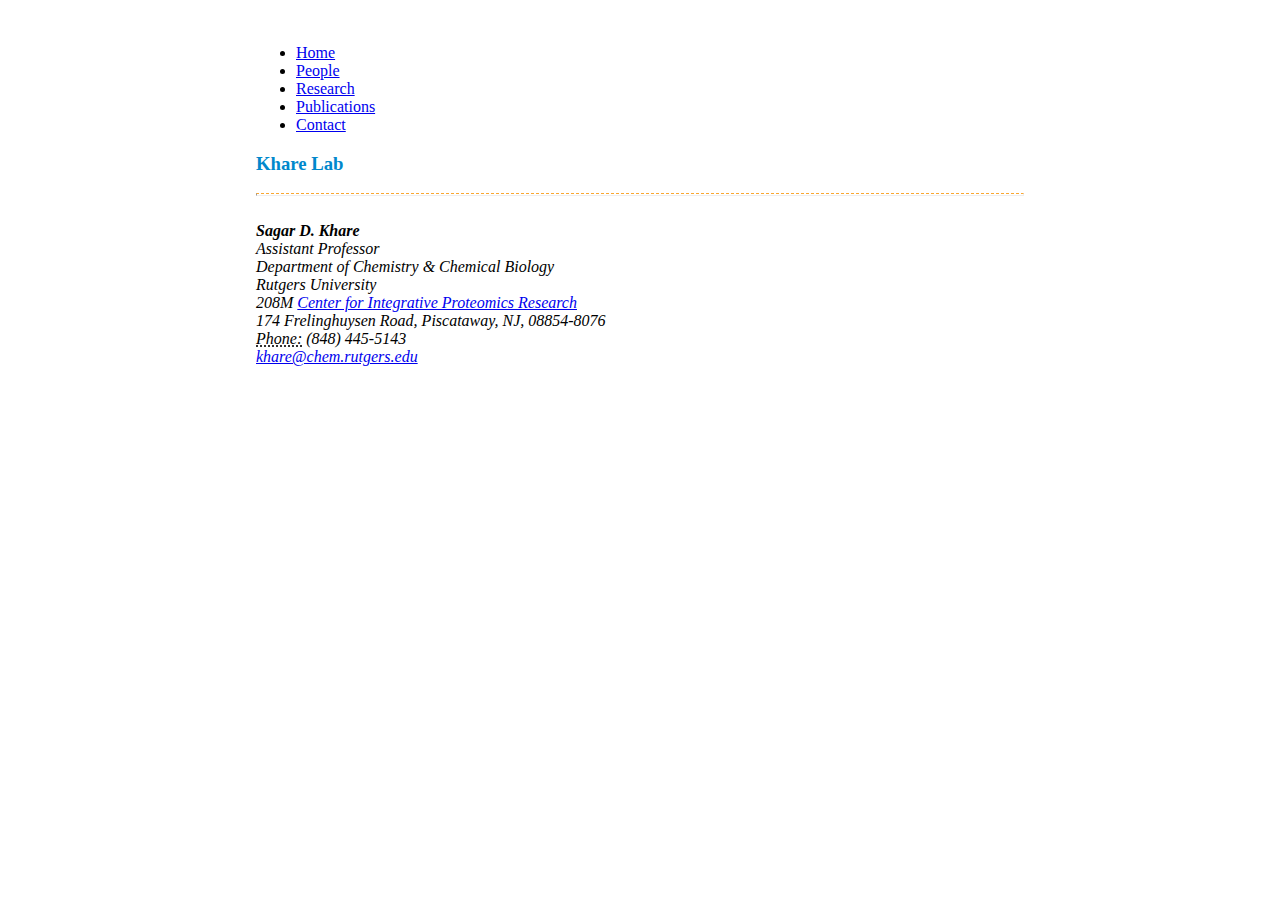
==== contact.html @ 34b4f9d1 "fully copy, ready for publish" ====
<!DOCTYPE html>

<html lang="en"><head><meta http-equiv="Content-Type" content="text/html; charset=UTF-8">
    <meta charset="utf-8">
    <title>pacer pcr</title>
    <meta name="viewport" content="width=device-width, initial-scale=1.0">
    <meta name="description" content="a cheap and easily constructable open source thermocycler">
    <meta name="author" content="kenny">

    <link href="http://twitter.github.io/bootstrap/assets/css/bootstrap.css" rel="stylesheet">
    <link href="http://twitter.github.io/bootstrap/assets/css/bootstrap-responsive.css" rel="stylesheet">
    <link rel="stylesheet" href="font-awesome.min.css">

    <!-- HTML5 shim, for IE6-8 support of HTML5 elements -->
    <!--[if lt IE 9]>
      <script src="../assets/js/html5shiv.js"></script>
    <![endif]-->

    <style>
      .blue { color: #0088cc }
      .btn-warning { text-shadow: 0 0 0 }
      .accordion-group { border: 1px solid #faa732 }
      .accordion-inner { border-top: 1px solid #faa732 }
      /* Custom container */
      .container {
        margin: 0 auto;
        max-width: 768px;
      }
      body {  padding-top: 20px; 
              padding-bottom: 40px; }
      hr {  border-top: 1px dashed #faa732;
            color: #fff;
            background-color: #fff;
            height: 1px; }
    </style>

    <link rel="shortcut icon" href="images/favicon.ico">
  </head>

  <body>

    <div class="container">

      <div class="masthead">
        <ul class="nav nav-pills pull-right">
          <li><a href="index.html">Home</a></li>
          <li><a href="people.html">People</a></li>
          <li><a href="research.html">Research</a></li>
          <li><a href="publications.html">Publications</a></li>
          <li class="active"><a href="contact.html">Contact</a></li>
        </ul>
        <h3 class="blue">Khare Lab</h3>
      </div>

      <hr>

      <div class="row">
        <div class="span4 offset2">
          <br />

          <address>
            <strong>Sagar D. Khare</strong><br>
            Assistant Professor<br>
            Department of Chemistry & Chemical Biology<br>
            Rutgers University<br>
            208M <a href="http://rumaps.rutgers.edu/?id=C828411">Center for Integrative Proteomics Research</a><br>
            174 Frelinghuysen Road, Piscataway, NJ, 08854-8076<br>
            <abbr title="Office">Phone:</abbr> (848) 445-5143<br>
            <a href="mailto:khare@chem.rutgers.edu">khare@chem.rutgers.edu</a>
          </address>
        </div>
      </div>

      <br />

    </div> <!-- /container -->

    
    <script src="http://twitter.github.io/bootstrap/assets/js/jquery.js"></script>
    <script src="http://twitter.github.io/bootstrap/assets/js/bootstrap-transition.js"></script>
    <script src="http://twitter.github.io/bootstrap/assets/js/bootstrap-alert.js"></script>
    <script src="http://twitter.github.io/bootstrap/assets/js/bootstrap-modal.js"></script>
    <script src="http://twitter.github.io/bootstrap/assets/js/bootstrap-dropdown.js"></script>
    <script src="http://twitter.github.io/bootstrap/assets/js/bootstrap-scrollspy.js"></script>
    <script src="http://twitter.github.io/bootstrap/assets/js/bootstrap-tab.js"></script>
    <script src="http://twitter.github.io/bootstrap/assets/js/bootstrap-tooltip.js"></script>
    <script src="http://twitter.github.io/bootstrap/assets/js/bootstrap-popover.js"></script>
    <script src="http://twitter.github.io/bootstrap/assets/js/bootstrap-button.js"></script>
    <script src="http://twitter.github.io/bootstrap/assets/js/bootstrap-collapse.js"></script>
    <script src="http://twitter.github.io/bootstrap/assets/js/bootstrap-carousel.js"></script>
    <script src="http://twitter.github.io/bootstrap/assets/js/bootstrap-typeahead.js"></script>

  

</body></html>
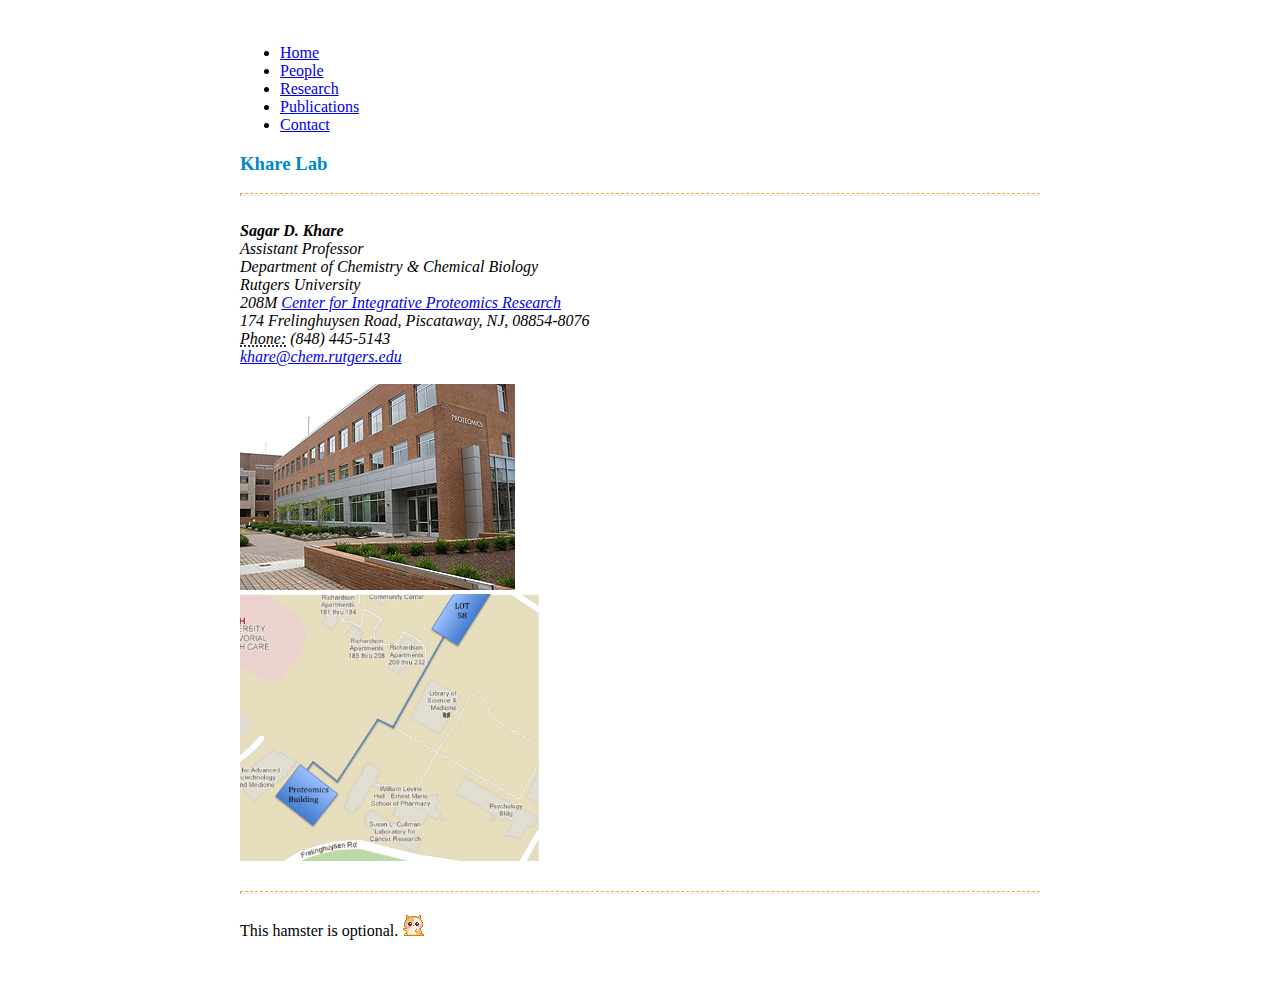
==== commit aebf1083: "lab members put into two columns (tables), building pictures added to contact page" ====
--- a/contact.html
+++ b/contact.html
@@ -25,7 +25,7 @@
       /* Custom container */
       .container {
         margin: 0 auto;
-        max-width: 768px;
+        max-width: 800px;
       }
       body {  padding-top: 20px; 
               padding-bottom: 40px; }
@@ -35,7 +35,7 @@
             height: 1px; }
     </style>
 
-    <link rel="shortcut icon" href="images/favicon.ico">
+    <link rel="shortcut icon" href="hamey.gif">
   </head>
 
   <body>
@@ -60,19 +60,36 @@
           <br />
 
           <address>
-            <strong>Sagar D. Khare</strong><br>
-            Assistant Professor<br>
-            Department of Chemistry & Chemical Biology<br>
-            Rutgers University<br>
-            208M <a href="http://rumaps.rutgers.edu/?id=C828411">Center for Integrative Proteomics Research</a><br>
-            174 Frelinghuysen Road, Piscataway, NJ, 08854-8076<br>
-            <abbr title="Office">Phone:</abbr> (848) 445-5143<br>
+            <strong>Sagar D. Khare</strong><br />
+            Assistant Professor<br />
+            Department of Chemistry & Chemical Biology<br />
+            Rutgers University<br />
+            208M <a href="http://rumaps.rutgers.edu/?id=C828411">Center for Integrative Proteomics Research</a><br />
+            174 Frelinghuysen Road, Piscataway, NJ, 08854-8076<br />
+            <abbr title="Office">Phone:</abbr> (848) 445-5143<br />
             <a href="mailto:khare@chem.rutgers.edu">khare@chem.rutgers.edu</a>
           </address>
         </div>
       </div>
 
       <br />
+
+      <div class="row">
+        <div class="span3 offset1">
+          <img class="img-rounded" src="cipr-front-door.jpg">
+        </div>
+        <div class="span4">
+          <a href="proteomics-map.jpg"><img class="img-polaroid" src="proteomics-map.jpg" width="300"></a>
+        </div>
+      </div>
+
+      <br />
+
+      <hr>
+
+      <footer>
+        <p> This hamster is optional.  <img src="hamey.gif"></p>
+      </footer>
 
     </div> <!-- /container -->
 
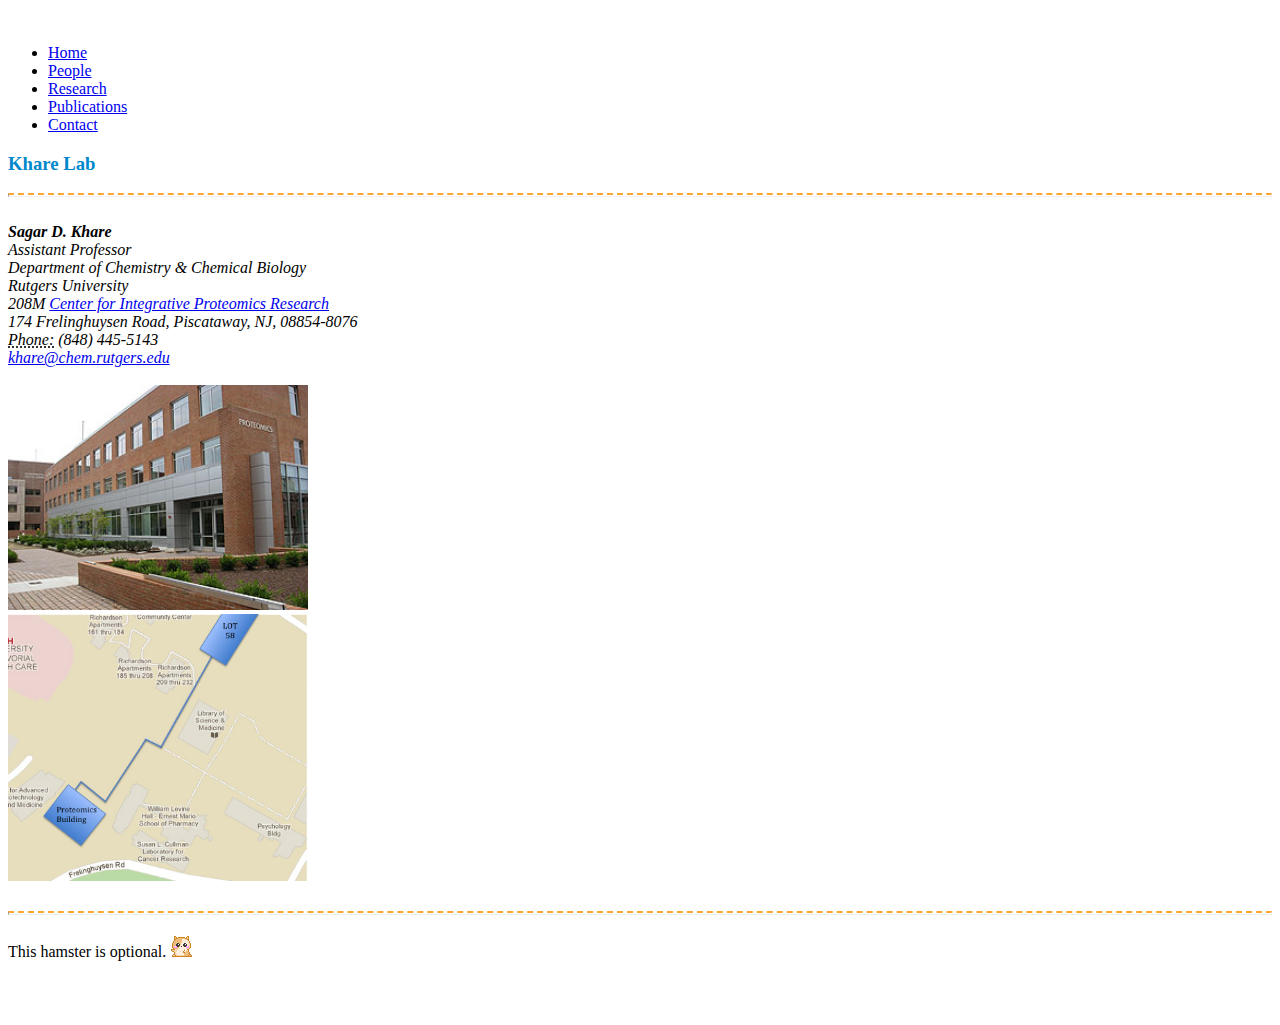
==== commit 2f900b32: "added pictures, returned container max size to bootstrap default" ====
--- a/contact.html
+++ b/contact.html
@@ -3,10 +3,10 @@
 
 <html lang="en"><head><meta http-equiv="Content-Type" content="text/html; charset=UTF-8">
     <meta charset="utf-8">
-    <title>pacer pcr</title>
+    <title>Khare Lab - Contact</title>
     <meta name="viewport" content="width=device-width, initial-scale=1.0">
-    <meta name="description" content="a cheap and easily constructable open source thermocycler">
-    <meta name="author" content="kenny">
+    <meta name="description" content="Sagar Khare's research lab at Rutgers University">
+    <meta name="author" content="">
 
     <link href="http://twitter.github.io/bootstrap/assets/css/bootstrap.css" rel="stylesheet">
     <link href="http://twitter.github.io/bootstrap/assets/css/bootstrap-responsive.css" rel="stylesheet">
@@ -22,14 +22,9 @@
       .btn-warning { text-shadow: 0 0 0 }
       .accordion-group { border: 1px solid #faa732 }
       .accordion-inner { border-top: 1px solid #faa732 }
-      /* Custom container */
-      .container {
-        margin: 0 auto;
-        max-width: 800px;
-      }
       body {  padding-top: 20px; 
               padding-bottom: 40px; }
-      hr {  border-top: 1px dashed #faa732;
+      hr {  border-top: 2px dashed #faa732;
             color: #fff;
             background-color: #fff;
             height: 1px; }
@@ -56,7 +51,7 @@
       <hr>
 
       <div class="row">
-        <div class="span4 offset2">
+        <div class="span6 offset3">
           <br />
 
           <address>
@@ -75,8 +70,8 @@
       <br />
 
       <div class="row">
-        <div class="span3 offset1">
-          <img class="img-rounded" src="cipr-front-door.jpg">
+        <div class="span4 offset2">
+          <img class="img-rounded" src="cipr-front-door.jpg" width="300">
         </div>
         <div class="span4">
           <a href="proteomics-map.jpg"><img class="img-polaroid" src="proteomics-map.jpg" width="300"></a>
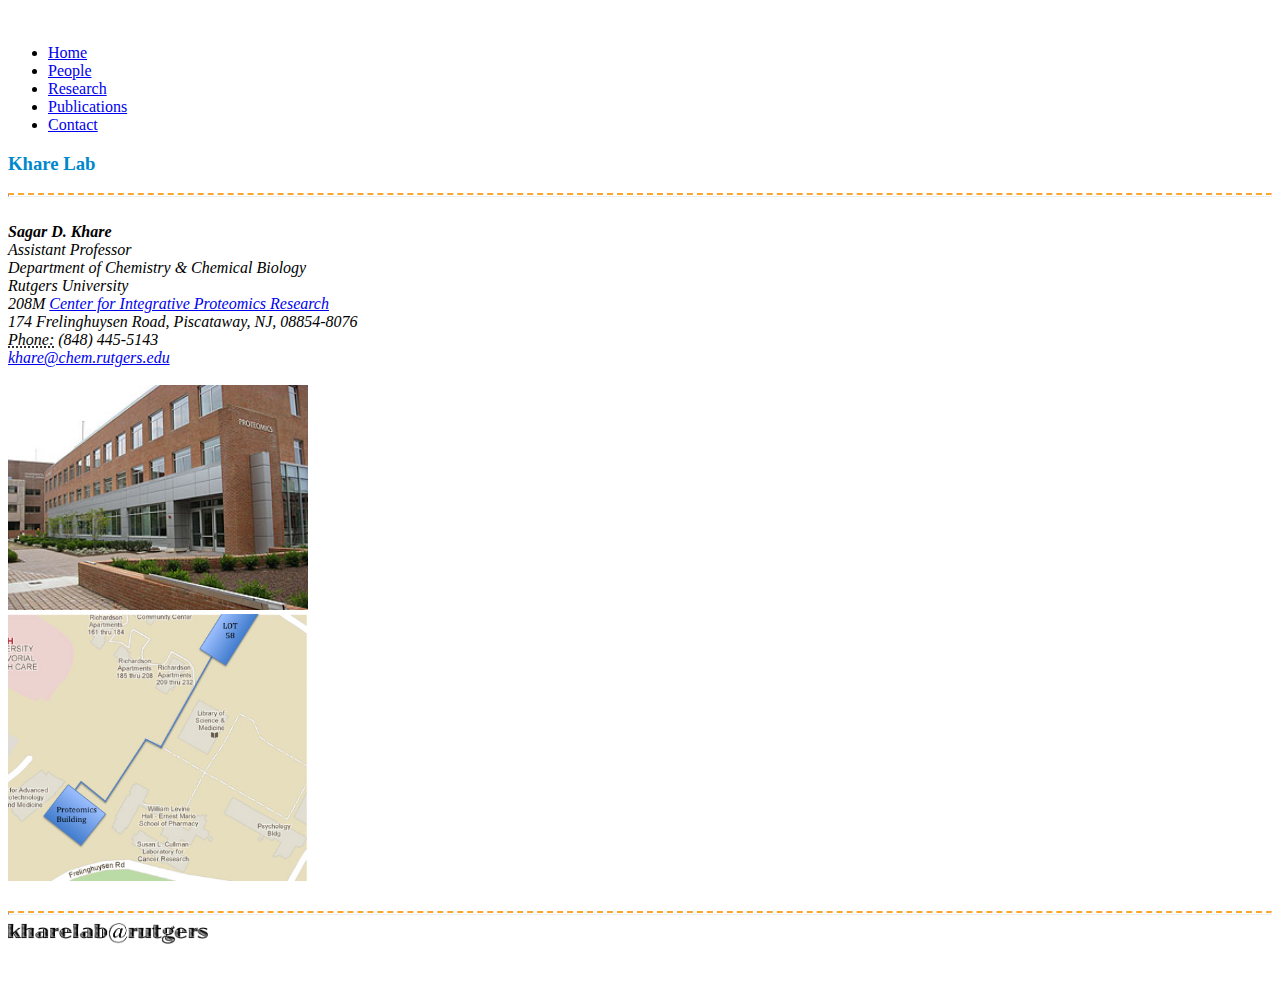
==== commit a63e260b: "new main photo, added fahad, email png now in footer" ====
--- a/contact.html
+++ b/contact.html
@@ -83,7 +83,7 @@
       <hr>
 
       <footer>
-        <p> This hamster is optional.  <img src="hamey.gif"></p>
+        <img src="email.png" width="200">
       </footer>
 
     </div> <!-- /container -->
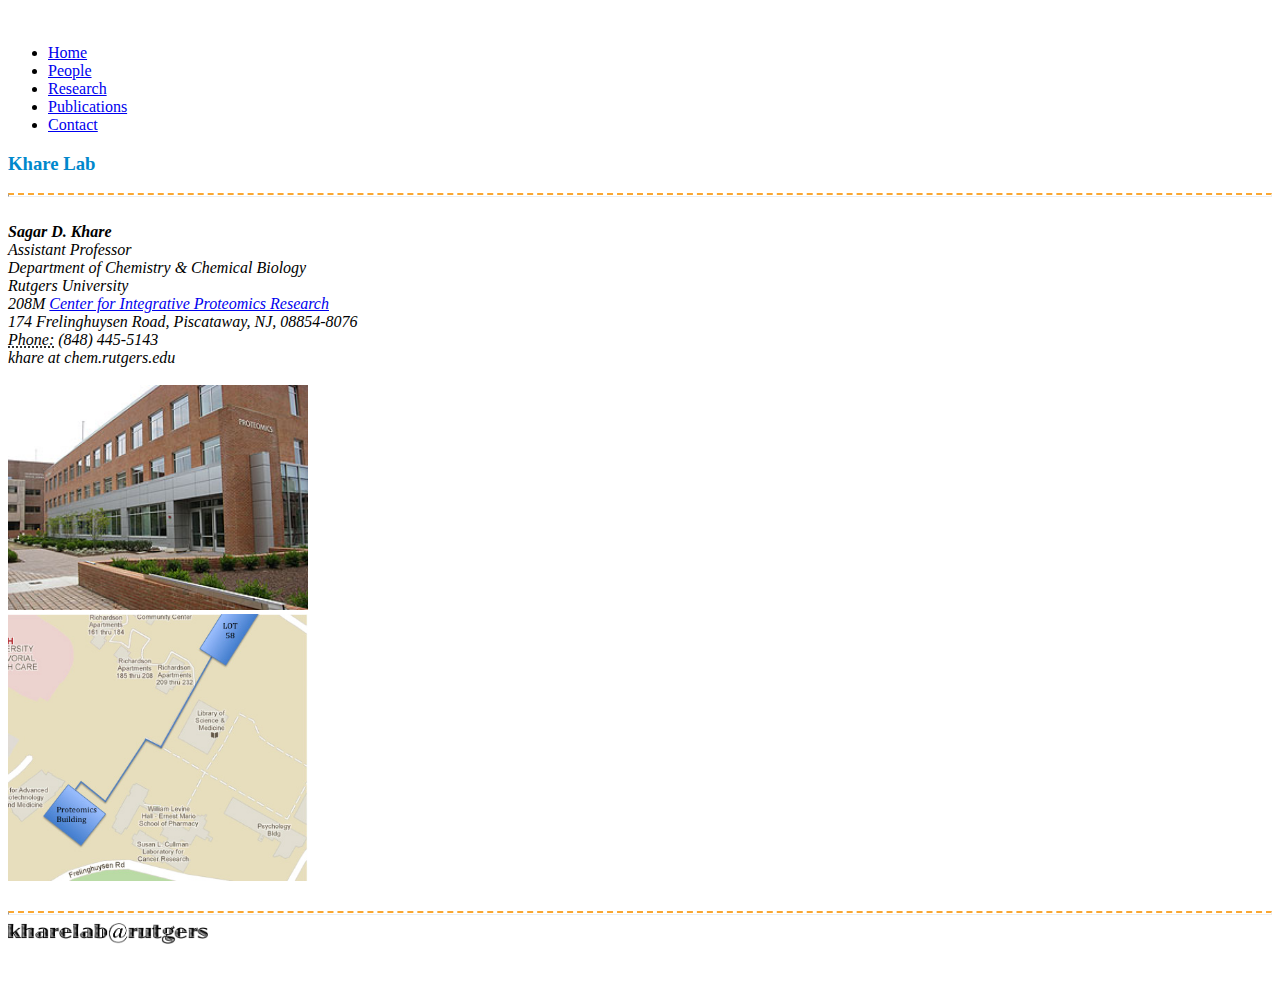
==== commit 3ec5ca91: "contact page email fix" ====
--- a/contact.html
+++ b/contact.html
@@ -62,7 +62,7 @@
             208M <a href="http://rumaps.rutgers.edu/?id=C828411">Center for Integrative Proteomics Research</a><br />
             174 Frelinghuysen Road, Piscataway, NJ, 08854-8076<br />
             <abbr title="Office">Phone:</abbr> (848) 445-5143<br />
-            <a href="mailto:khare@chem.rutgers.edu">khare@chem.rutgers.edu</a>
+            khare at chem.rutgers.edu
           </address>
         </div>
       </div>
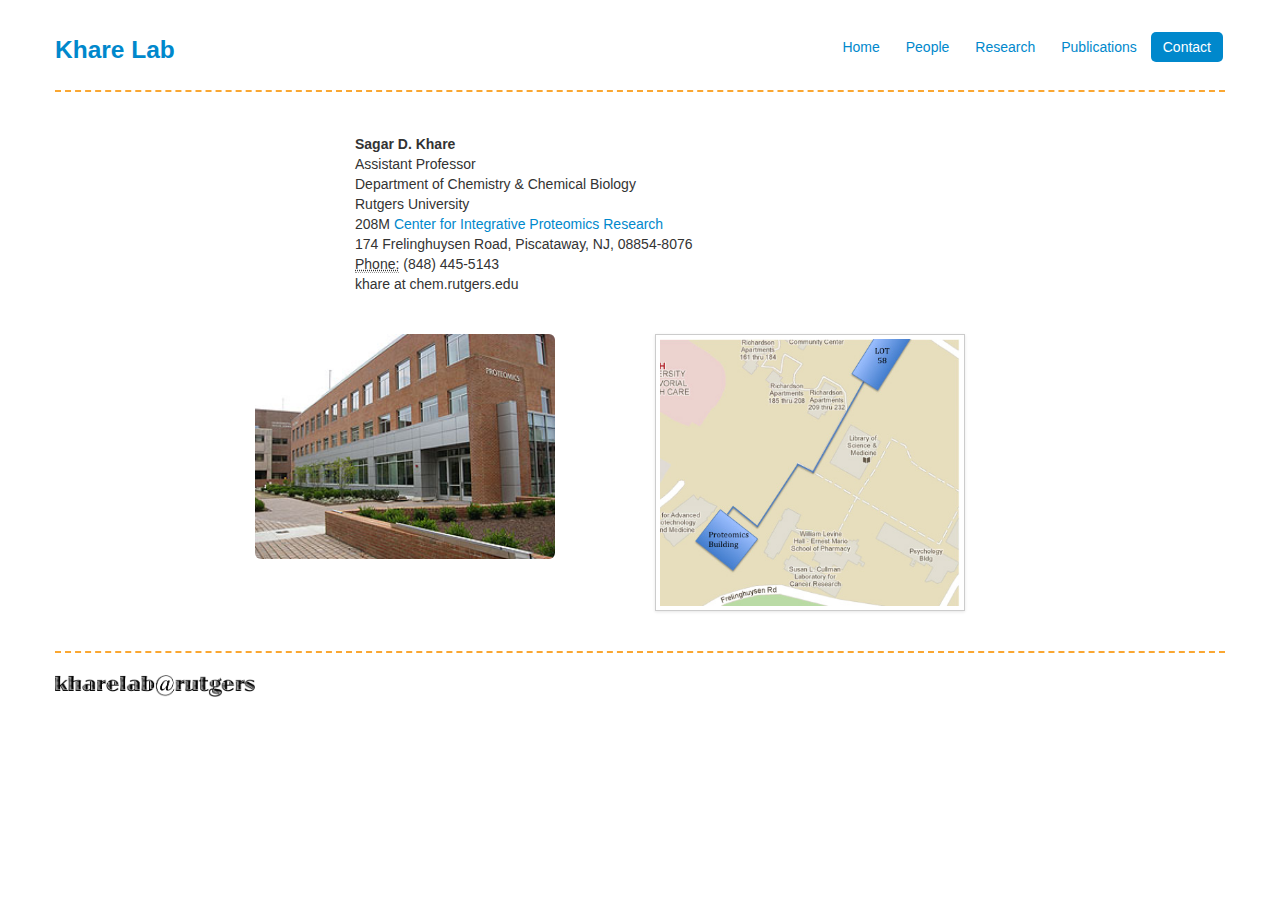
==== commit 6363c9e0: "all stylesheets and scripts should be hosted locally. (twitter bootstrap degraded their links)" ====
--- a/contact.html
+++ b/contact.html
@@ -8,9 +8,9 @@
     <meta name="description" content="Sagar Khare's research lab at Rutgers University">
     <meta name="author" content="">
 
-    <link href="http://twitter.github.io/bootstrap/assets/css/bootstrap.css" rel="stylesheet">
-    <link href="http://twitter.github.io/bootstrap/assets/css/bootstrap-responsive.css" rel="stylesheet">
-    <link rel="stylesheet" href="font-awesome.min.css">
+    <link href="bootstrap/css/bootstrap.css" rel="stylesheet">
+    <link href="bootstrap/css/bootstrap-responsive.css" rel="stylesheet">
+    <link href="font-awesome/css/font-awesome.min.css" rel="stylesheet">
 
     <!-- HTML5 shim, for IE6-8 support of HTML5 elements -->
     <!--[if lt IE 9]>
@@ -30,7 +30,7 @@
             height: 1px; }
     </style>
 
-    <link rel="shortcut icon" href="hamey.gif">
+    <link rel="shortcut icon" href="RutgersR.png">
   </head>
 
   <body>
@@ -89,19 +89,8 @@
     </div> <!-- /container -->
 
     
-    <script src="http://twitter.github.io/bootstrap/assets/js/jquery.js"></script>
-    <script src="http://twitter.github.io/bootstrap/assets/js/bootstrap-transition.js"></script>
-    <script src="http://twitter.github.io/bootstrap/assets/js/bootstrap-alert.js"></script>
-    <script src="http://twitter.github.io/bootstrap/assets/js/bootstrap-modal.js"></script>
-    <script src="http://twitter.github.io/bootstrap/assets/js/bootstrap-dropdown.js"></script>
-    <script src="http://twitter.github.io/bootstrap/assets/js/bootstrap-scrollspy.js"></script>
-    <script src="http://twitter.github.io/bootstrap/assets/js/bootstrap-tab.js"></script>
-    <script src="http://twitter.github.io/bootstrap/assets/js/bootstrap-tooltip.js"></script>
-    <script src="http://twitter.github.io/bootstrap/assets/js/bootstrap-popover.js"></script>
-    <script src="http://twitter.github.io/bootstrap/assets/js/bootstrap-button.js"></script>
-    <script src="http://twitter.github.io/bootstrap/assets/js/bootstrap-collapse.js"></script>
-    <script src="http://twitter.github.io/bootstrap/assets/js/bootstrap-carousel.js"></script>
-    <script src="http://twitter.github.io/bootstrap/assets/js/bootstrap-typeahead.js"></script>
+    <script src="bootstrap/js/jquery-2.0.3.min.js"></script>
+    <script src="bootstrap/js/bootstrap.min.js"></script>
 
   
 
